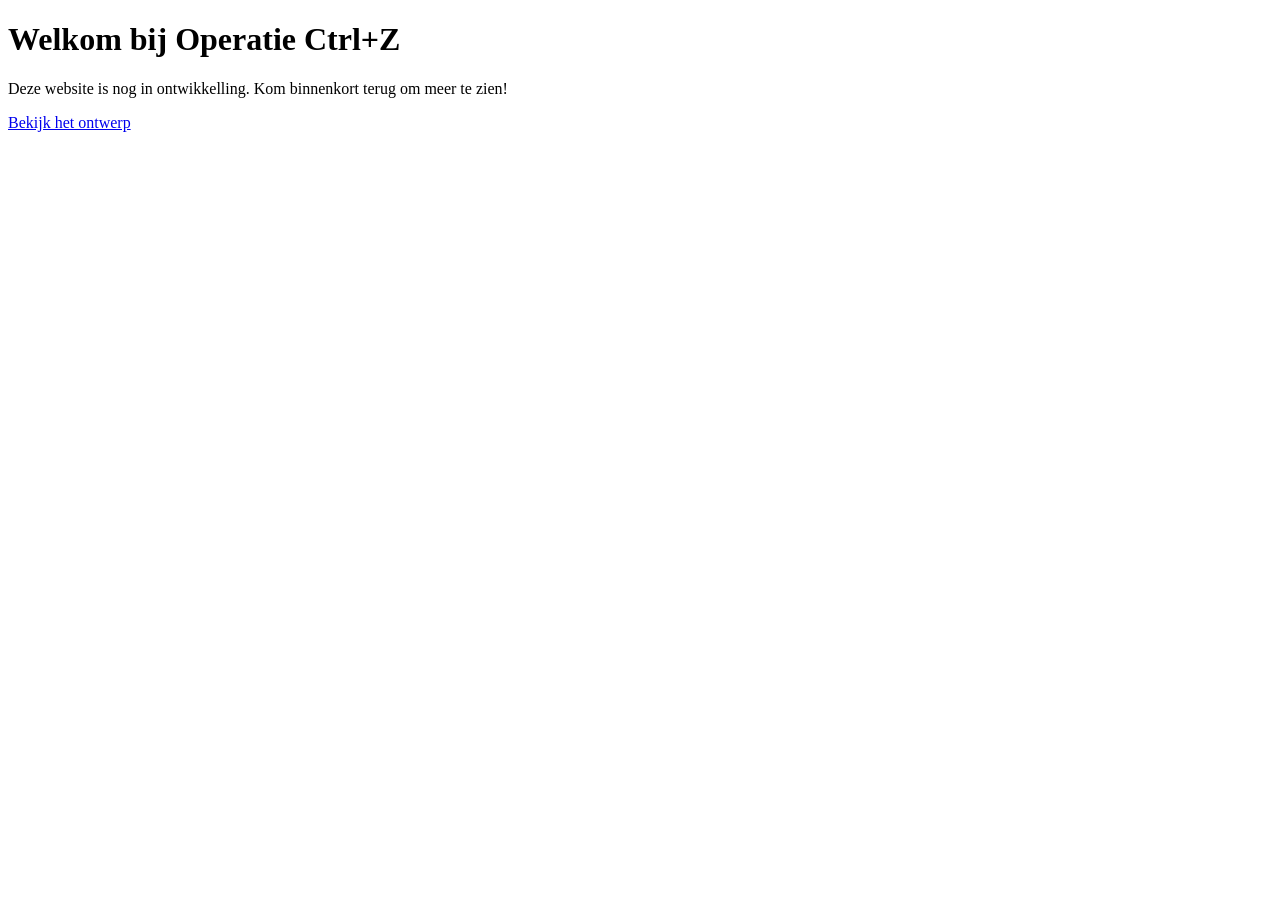
==== index.html @ 9a0e2f29 "eerste versie website" ====
<!DOCTYPE html>
<html lang="nl">
<head>
    <meta charset="UTF-8">
    <meta name="viewport" content="width=device-width, initial-scale=1.0">
    <title>Home | Operatie Ctrl+Z</title>
</head>
<body>
    <h1>Welkom bij Operatie Ctrl+Z</h1>
    <p>Deze website is nog in ontwikkelling. Kom binnenkort terug om meer te zien!</p>
    <a href="ontwerp.html">Bekijk het ontwerp</a>
</body>
</html>
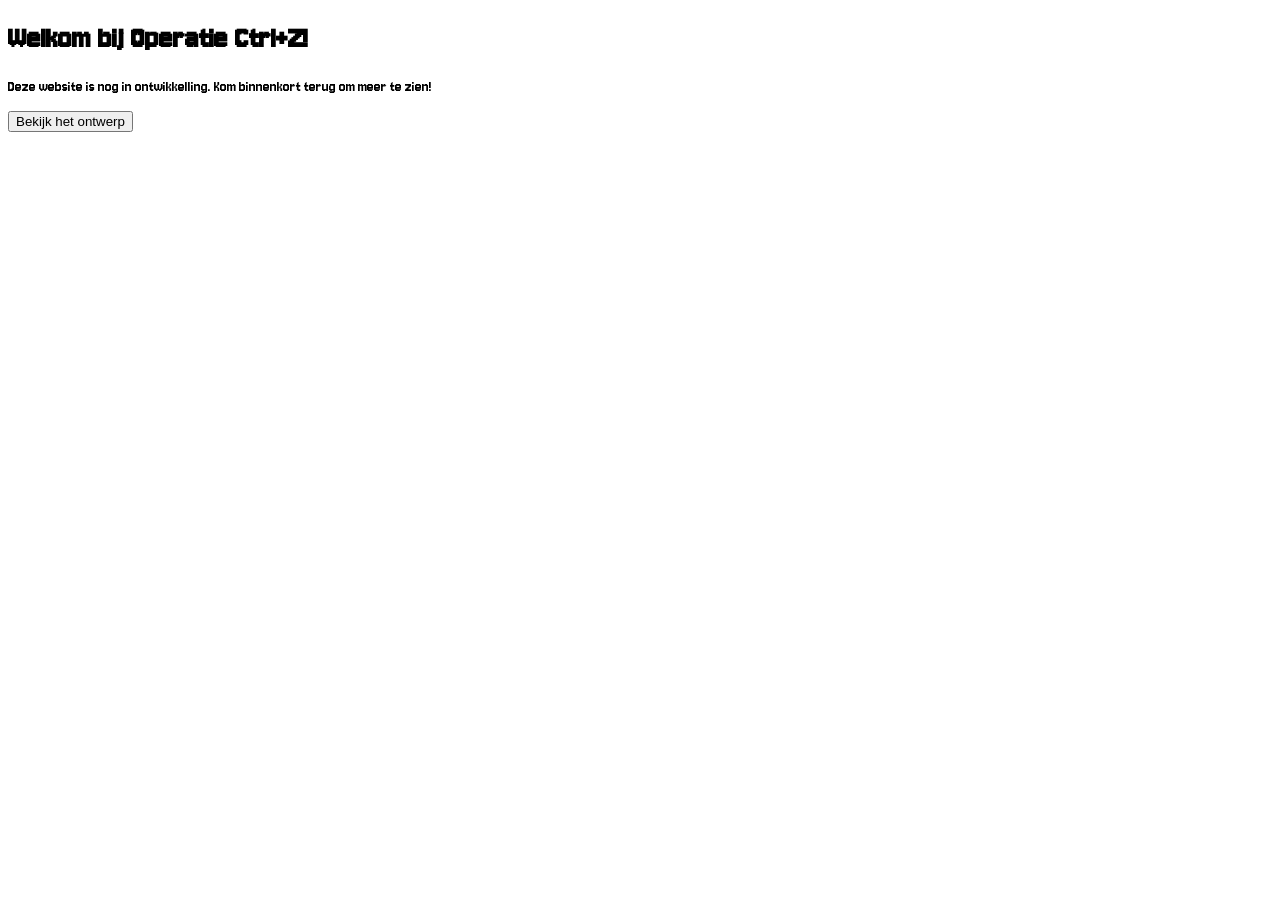
==== commit c3b346a3: "Added style" ====
--- a/index.html
+++ b/index.html
@@ -4,10 +4,14 @@
     <meta charset="UTF-8">
     <meta name="viewport" content="width=device-width, initial-scale=1.0">
     <title>Home | Operatie Ctrl+Z</title>
+    <link rel="preconnect" href="https://fonts.googleapis.com">
+    <link rel="preconnect" href="https://fonts.gstatic.com" crossorigin>
+    <link href="https://fonts.googleapis.com/css2?family=Jersey+10&display=swap" rel="stylesheet">
+    <link rel="stylesheet" href="style.css">
 </head>
 <body>
-    <h1>Welkom bij Operatie Ctrl+Z</h1>
+    <h1>Welkom bij Operatie Ctrl+Z!</h1>
     <p>Deze website is nog in ontwikkelling. Kom binnenkort terug om meer te zien!</p>
-    <a href="ontwerp.html">Bekijk het ontwerp</a>
+    <button onclick="window.location.href='ontwerp.html'">Bekijk het ontwerp</button>
 </body>
 </html>
--- a/style.css
+++ b/style.css
@@ -0,0 +1,9 @@
+body {
+    font-family: "Jersey 10", sans-serif;
+}
+
+.jersey-10-regular {
+    font-family: "Jersey 10", sans-serif;
+    font-weight: 400;
+    font-style: normal;
+}
